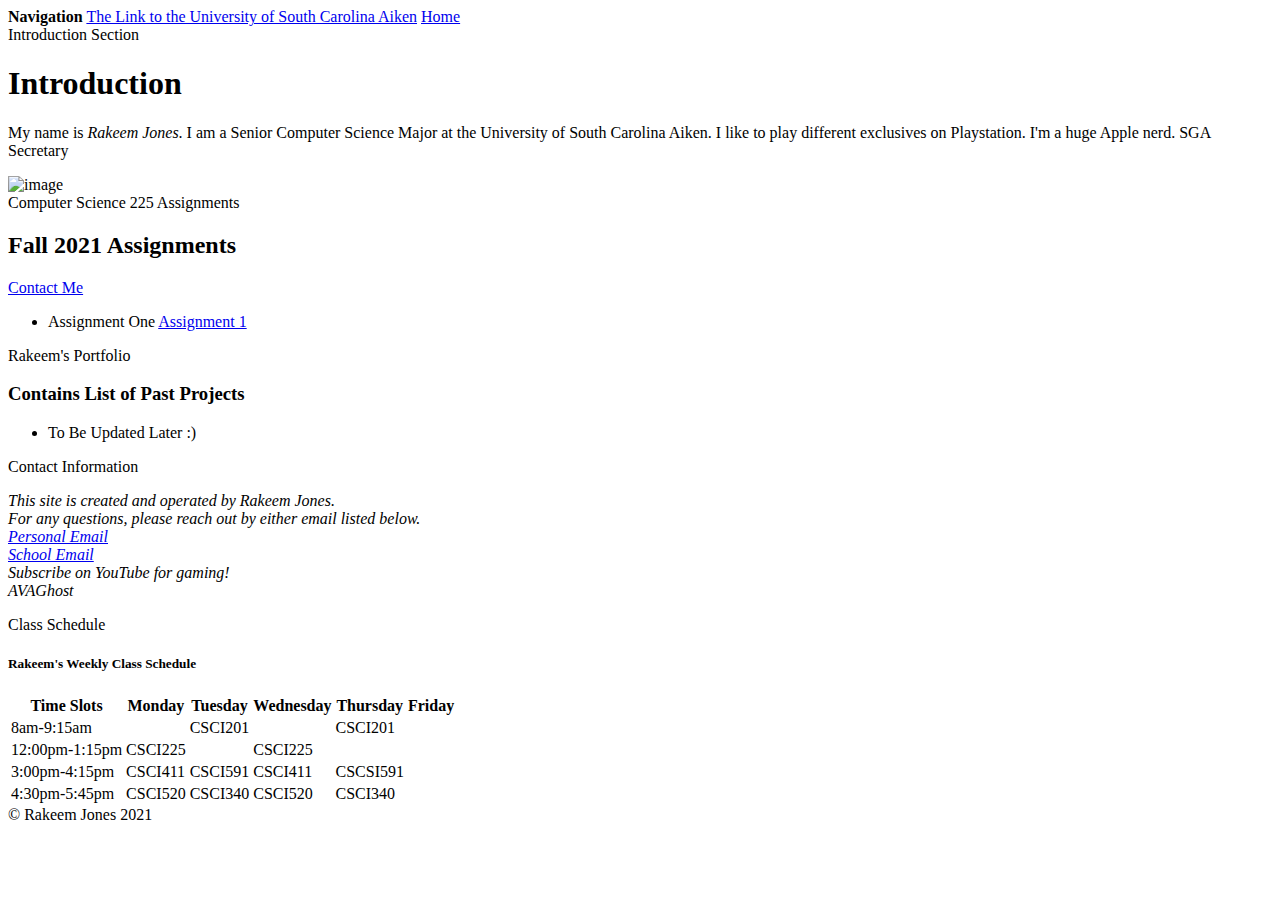
==== index.html @ 6b4f5523 "Assignment 2" ====
<!DOCTYPE html>
<html>

<head>
    <meta charset="UTF-8">
    <title>CSCI225 Homepage of Rakeem Jones</title>
</head>

<body>
    <div class="wrapper">
        <div class="navbar"> <b>Navigation</b>
            <a href="https://www.usca.edu">The Link to the University of South Carolina Aiken</a>
            <a href="index.html">Home</a>

        </div>

        <div class="introduction">Introduction Section
            <h1>Introduction</h1>
            <p>

                My name is <em>Rakeem Jones</em>. I am a Senior Computer Science Major at the University
                of South Carolina Aiken. I like to play different exclusives on Playstation. I'm a huge
                Apple nerd. SGA Secretary
            </p>
            <img src="img/RakeemJones.jpg" alt="image" width="400" height="500">
        </div>

        <div class="assignment">Computer Science 225 Assignments
            <h2>Fall 2021 Assignments</h2>
            <a href="ContactMe.html">Contact Me</a>
            <ul>
                <li>Assignment One
                    <a href="doc/Assignment1.pdf">Assignment 1</a>
                </li>
            </ul>


        </div>

        <div class="portfolio">Rakeem's Portfolio
            <h3>Contains List of Past Projects</h3>
            <ul>
                <li>To Be Updated Later :)</li>
            </ul>

        </div>
        <div class="contact">Contact Information
            <p>
                <address>
                    This site is created and operated by Rakeem Jones. <br>
                    For any questions, please reach out by either email listed below.<br>
                <a href="mailto:jones.rakeem@gmail.com">Personal Email</a><br>
                <a href="mailto:rakeem@usca.edu">School Email</a><br>
                Subscribe on YouTube for gaming!<br>
                AVAGhost<br>
                </address>
            </p>

        </div>
        <div class="schedule">Class Schedule
            <h5><b>Rakeem's Weekly Class Schedule</b></h5>
             <table>
                <tr>
                  <th>Time Slots</th>
                  <th>Monday</th>
                  <th>Tuesday</th>
                  <th>Wednesday</th>
                  <th>Thursday</th>
                  <th>Friday</th>
                </tr>
                <tr>
                  <td>8am-9:15am</td>
                  <td></td>
                  <td>CSCI201</td>
                  <td></td>
                  <td>CSCI201</td>
                  <td></td>
                </tr>
                <tr>
                  <td>12:00pm-1:15pm</td>
                  <td>CSCI225</td>
                  <td></td>
                  <td>CSCI225</td>
                  <td></td>
                  <td></td>
                </tr>
                <tr>
                  <td>3:00pm-4:15pm</td>
                  <td>CSCI411</td>
                  <td>CSCI591</td>
                  <td>CSCI411</td>
                  <td>CSCSI591</td>
                  <td></td>
                </tr>
                <tr>
                  <td>4:30pm-5:45pm</td>
                  <td>CSCI520</td>
                  <td>CSCI340</td>
                  <td>CSCI520</td>
                  <td>CSCI340</td>
                  <td></td>
                </tr>
              </table>
              
        </div>

    </div>
&copy; Rakeem Jones 2021
</body>

</html>
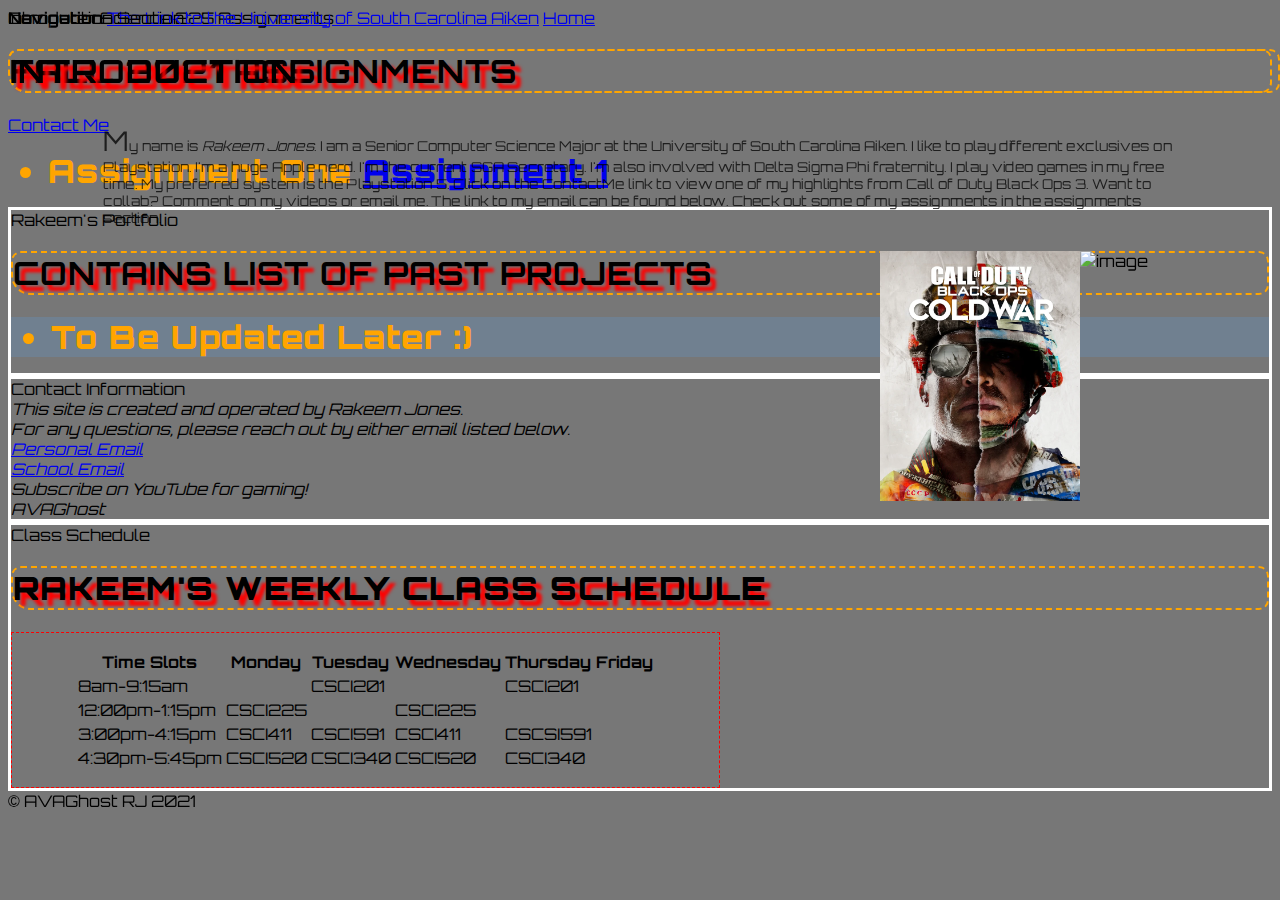
==== commit 4965cc9e: "Assignment 3" ====
--- a/index.html
+++ b/index.html
@@ -3,7 +3,13 @@
 
 <head>
     <meta charset="UTF-8">
+    <link rel="stylesheet" href="css/home.css">
+    <link rel="stylesheet" href="css/main.css">
+    <link rel="preconnect" href="https://fonts.googleapis.com"> 
+<link rel="preconnect" href="https://fonts.gstatic.com" crossorigin> 
+<link href="https://fonts.googleapis.com/css2?family=Orbitron:wght@500&display=swap" rel="stylesheet">
     <title>CSCI225 Homepage of Rakeem Jones</title>
+
 </head>
 
 <body>
@@ -16,17 +22,28 @@
 
         <div class="introduction">Introduction Section
             <h1>Introduction</h1>
+            
             <p>
-
-                My name is <em>Rakeem Jones</em>. I am a Senior Computer Science Major at the University
-                of South Carolina Aiken. I like to play different exclusives on Playstation. I'm a huge
-                Apple nerd. SGA Secretary
+                My name is <em>Rakeem Jones</em>. 
+                I am a Senior Computer Science Major 
+                at the University of South Carolina Aiken. 
+                I like to play different exclusives on Playstation. 
+                I'm a huge Apple nerd. I'm the current SGA Secretary.
+                I'm also involved with Delta Sigma Phi fraternity.    
+                I play video games in my free time. 
+                My preferred system is the Playstation 5. 
+                Click on the ContactMe link to view
+                one of my highlights from Call of Duty Black Ops 3. 
+                Want to collab? Comment on my videos or email me. 
+                The link to my email can be found below. 
+                Check out some of my assignments in the assignments section. 
             </p>
-            <img src="img/RakeemJones.jpg" alt="image" width="400" height="500">
+            <img src="img/RakeemJones.jpg" alt="image" align="right"width="200" height="250">
+            <img src="img/ColdWar.webp" alt="image" align="right"width="200" height="250">
         </div>
 
         <div class="assignment">Computer Science 225 Assignments
-            <h2>Fall 2021 Assignments</h2>
+            <h1>Fall 2021 Assignments</h1>
             <a href="ContactMe.html">Contact Me</a>
             <ul>
                 <li>Assignment One
@@ -38,14 +55,13 @@
         </div>
 
         <div class="portfolio">Rakeem's Portfolio
-            <h3>Contains List of Past Projects</h3>
+            <h1>Contains List of Past Projects</h1>
             <ul>
                 <li>To Be Updated Later :)</li>
             </ul>
 
         </div>
         <div class="contact">Contact Information
-            <p>
                 <address>
                     This site is created and operated by Rakeem Jones. <br>
                     For any questions, please reach out by either email listed below.<br>
@@ -53,12 +69,11 @@
                 <a href="mailto:rakeem@usca.edu">School Email</a><br>
                 Subscribe on YouTube for gaming!<br>
                 AVAGhost<br>
-                </address>
-            </p>
+                </address>     
 
         </div>
         <div class="schedule">Class Schedule
-            <h5><b>Rakeem's Weekly Class Schedule</b></h5>
+            <h1><b>Rakeem's Weekly Class Schedule</b></h1>
              <table>
                 <tr>
                   <th>Time Slots</th>
@@ -103,9 +118,11 @@
               </table>
               
         </div>
+        <div class="footer">
+            &copy; AVAGhost RJ 2021
+        </div>
+    </div>
 
-    </div>
-&copy; Rakeem Jones 2021
 </body>
 
 </html>--- a/css/home.css
+++ b/css/home.css
@@ -0,0 +1,57 @@
+div.introduction{
+    position: fixed;
+    grid-column: 3/5;
+    grid-row: 2/3;
+}
+div.navbar{
+    position: fixed;
+    grid-column:1/5;
+    grid-row:1/2;
+}
+div.footer{
+    position: fixed;
+    grid-column:1/5;
+    grid-row:4/5;
+}
+div.assignments{
+    position: absolute;
+}
+div.portfolio{
+    border: 3px solid #fff
+}
+div.contact{
+    border: 3px solid #fff
+}
+div.schedule{
+    border: 3px solid #fff
+}
+li{
+    border: 3px orangered;
+    border-radius: 50px 40px 30px 20px;
+}
+h1{
+    border: 2px dashed orange;
+    border-radius: 10px 10px 10px 20px;
+}
+p::first-letter{
+    font-size: 200%
+}
+p:nth-child(1){
+    box-shadow: 10px -20px 10px gray;
+}
+ul:nth-child(2n){
+    background-color: slategrey;
+}
+h1:hover{
+    transform:rotate(45deg);
+}
+h1 +p{
+    transform: scale(0.85);
+    opacity: 75%;
+}
+table{
+    border: 1px dashed red;
+    padding: 1em 5%;
+    vertical-align: middle;
+    empty-cells: show;
+}--- a/css/main.css
+++ b/css/main.css
@@ -0,0 +1,27 @@
+body{
+    font-family: 'Orbitron', sans-serif;
+}
+p{
+    font-size: 1.0em;
+    line-height: normal;
+    text-align: left;
+}
+li{
+    color: orange;
+    font-weight:900; font-size: 2em;letter-spacing: 1px;
+}
+h1{
+    text-transform: uppercase; letter-spacing: 1px;
+    text-shadow:0.2em 0.2em 0.1em red;
+}
+link{
+    text-decoration: none;
+    font-style: italic;
+}
+link.hover{
+    font-style:initial
+}
+body{
+    background-image: url('img/galaxy.jpg');
+    background-color: rgb(119, 119, 119);
+}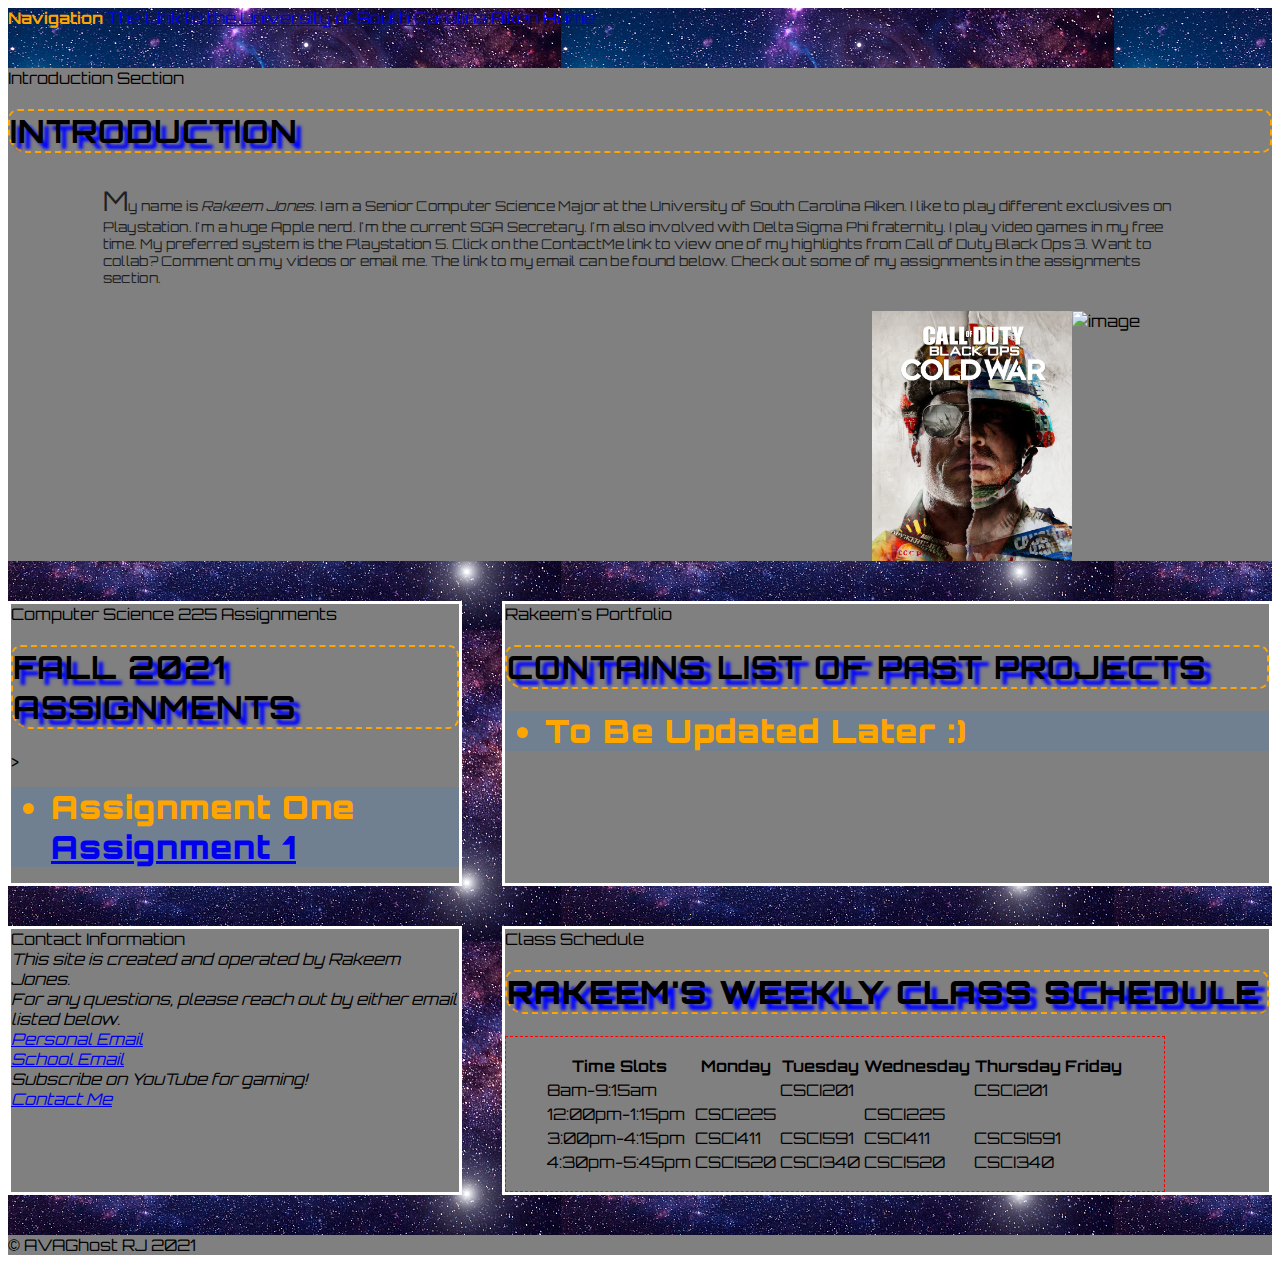
==== commit f40be334: "Assignment 3" ====
--- a/index.html
+++ b/index.html
@@ -2,22 +2,66 @@
 <html>
 
 <head>
+    <title>CSCI225 Homepage of Rakeem Jones</title>
     <meta charset="UTF-8">
     <link rel="stylesheet" href="css/home.css">
     <link rel="stylesheet" href="css/main.css">
     <link rel="preconnect" href="https://fonts.googleapis.com"> 
 <link rel="preconnect" href="https://fonts.gstatic.com" crossorigin> 
 <link href="https://fonts.googleapis.com/css2?family=Orbitron:wght@500&display=swap" rel="stylesheet">
-    <title>CSCI225 Homepage of Rakeem Jones</title>
-
+    <style>
+        
+   .wrapper {
+       background-image: url(img/galaxy.jpg);
+       display: grid;
+        grid-auto-columns: auto;
+        grid-gap: 40px;
+        grid-auto-rows: auto;
+   }
+   .navbar{
+       grid-column: 1/6;
+       grid-row:1/2;
+   }
+   .introduction{
+       background-color: gray;
+       grid-column: 1/6;
+       grid-row:2/3;
+   }
+   .assignment{
+       background-color: gray;
+       grid-column: 1/3;
+       grid-row:3/4;
+   }
+   .portfolio{
+       background-color: gray;
+       grid-column:3/6;
+       grid-row:3/4;
+   }
+   .contact{
+       background-color: gray;
+       grid-column: 1/3;
+       grid-row:4/5;
+   }
+   .schedule{
+       background-color: gray;
+       grid-column:3/6;
+       grid-row:4/5;
+   }
+   .footer{
+       background-color: gray;
+       grid-column:1/6;
+       grid-row:5/6;
+   }
+   </style>
 </head>
 
 <body>
-    <div class="wrapper">
+    <div class="wrapper"> 
+        
         <div class="navbar"> <b>Navigation</b>
             <a href="https://www.usca.edu">The Link to the University of South Carolina Aiken</a>
             <a href="index.html">Home</a>
-
+   
         </div>
 
         <div class="introduction">Introduction Section
@@ -44,7 +88,7 @@
 
         <div class="assignment">Computer Science 225 Assignments
             <h1>Fall 2021 Assignments</h1>
-            <a href="ContactMe.html">Contact Me</a>
+           >
             <ul>
                 <li>Assignment One
                     <a href="doc/Assignment1.pdf">Assignment 1</a>
@@ -67,7 +111,8 @@
                     For any questions, please reach out by either email listed below.<br>
                 <a href="mailto:jones.rakeem@gmail.com">Personal Email</a><br>
                 <a href="mailto:rakeem@usca.edu">School Email</a><br>
-                Subscribe on YouTube for gaming!<br>
+                Subscribe on YouTube for gaming!<br> 
+                <a href="ContactMe.html">Contact Me</a
                 AVAGhost<br>
                 </address>     
 
--- a/css/home.css
+++ b/css/home.css
@@ -1,20 +1,5 @@
-div.introduction{
-    position: fixed;
-    grid-column: 3/5;
-    grid-row: 2/3;
-}
 div.navbar{
-    position: fixed;
-    grid-column:1/5;
-    grid-row:1/2;
-}
-div.footer{
-    position: fixed;
-    grid-column:1/5;
-    grid-row:4/5;
-}
-div.assignments{
-    position: absolute;
+    color:orange;
 }
 div.portfolio{
     border: 3px solid #fff
@@ -23,6 +8,9 @@
     border: 3px solid #fff
 }
 div.schedule{
+    border: 3px solid #fff
+}
+div.assignment{
     border: 3px solid #fff
 }
 li{
--- a/css/main.css
+++ b/css/main.css
@@ -12,7 +12,7 @@
 }
 h1{
     text-transform: uppercase; letter-spacing: 1px;
-    text-shadow:0.2em 0.2em 0.1em red;
+    text-shadow:0.2em 0.2em 0.1em rgb(0, 4, 255);
 }
 link{
     text-decoration: none;
@@ -21,7 +21,3 @@
 link.hover{
     font-style:initial
 }
-body{
-    background-image: url('img/galaxy.jpg');
-    background-color: rgb(119, 119, 119);
-}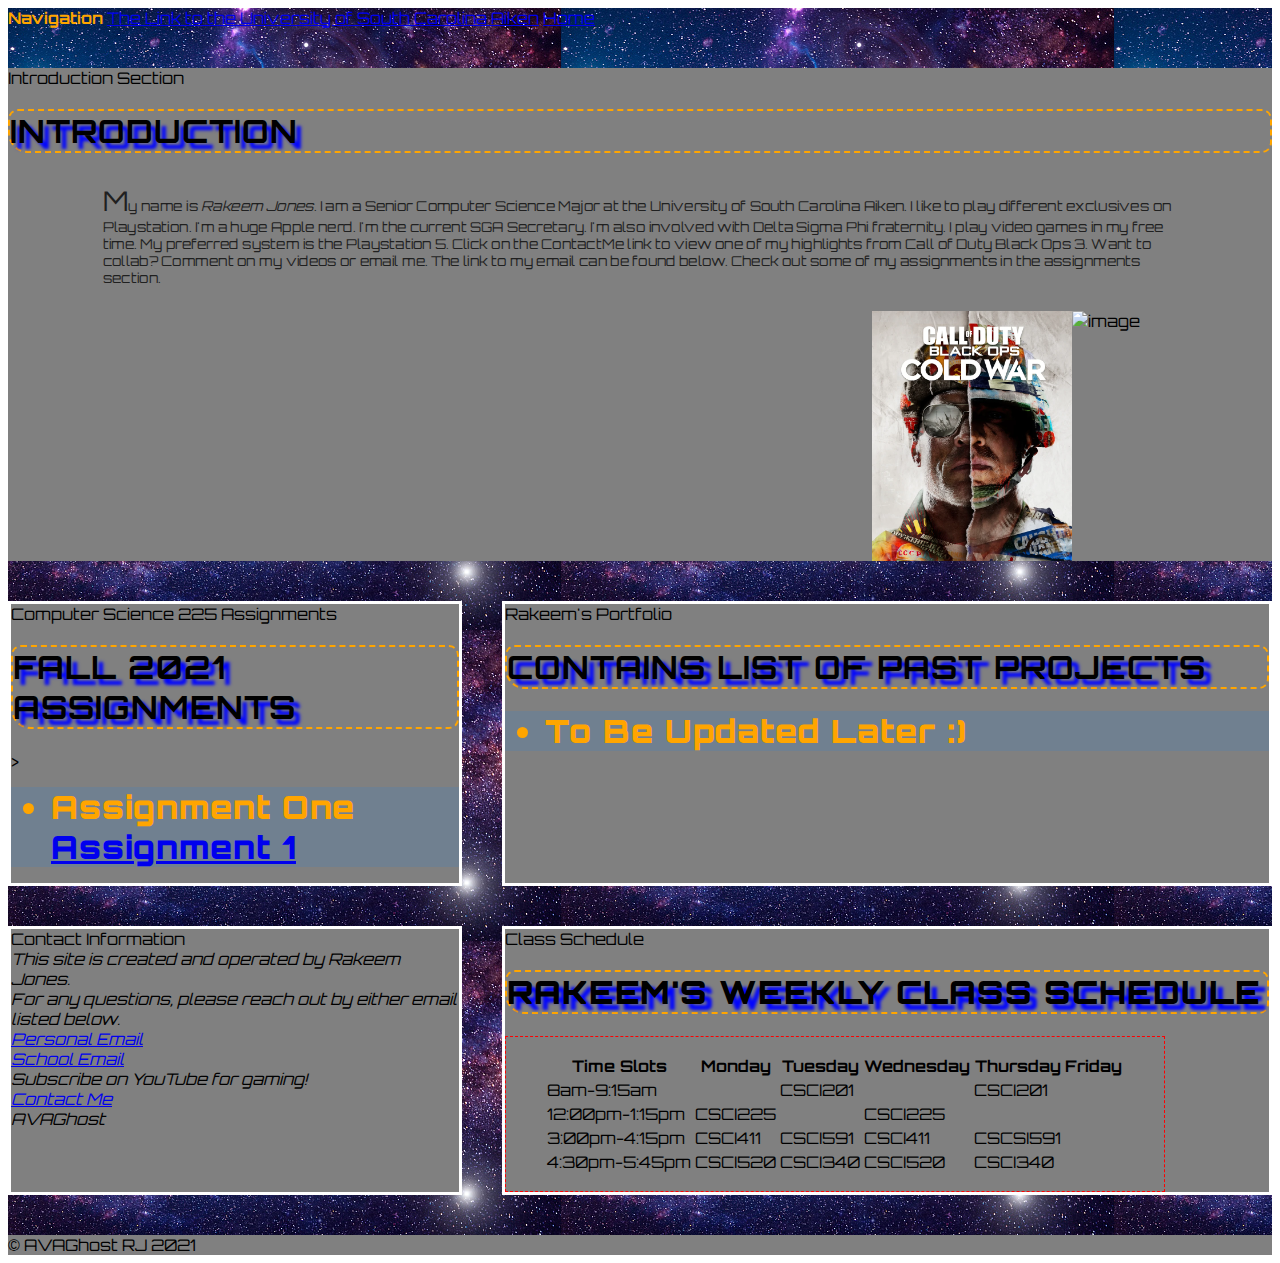
==== commit bde1df84: "Assignment 3" ====
--- a/index.html
+++ b/index.html
@@ -82,8 +82,8 @@
                 The link to my email can be found below. 
                 Check out some of my assignments in the assignments section. 
             </p>
-            <img src="img/RakeemJones.jpg" alt="image" align="right"width="200" height="250">
-            <img src="img/ColdWar.webp" alt="image" align="right"width="200" height="250">
+            <img src="img/RakeemJones.jpg" alt="image" style="float: right" width="200" height="250">
+            <img src="img/ColdWar.webp" alt="image" style="float: right" width="200" height="250">
         </div>
 
         <div class="assignment">Computer Science 225 Assignments
@@ -112,8 +112,8 @@
                 <a href="mailto:jones.rakeem@gmail.com">Personal Email</a><br>
                 <a href="mailto:rakeem@usca.edu">School Email</a><br>
                 Subscribe on YouTube for gaming!<br> 
-                <a href="ContactMe.html">Contact Me</a
-                AVAGhost<br>
+                <a href="ContactMe.html">Contact Me</a>
+                <br>AVAGhost</br>
                 </address>     
 
         </div>
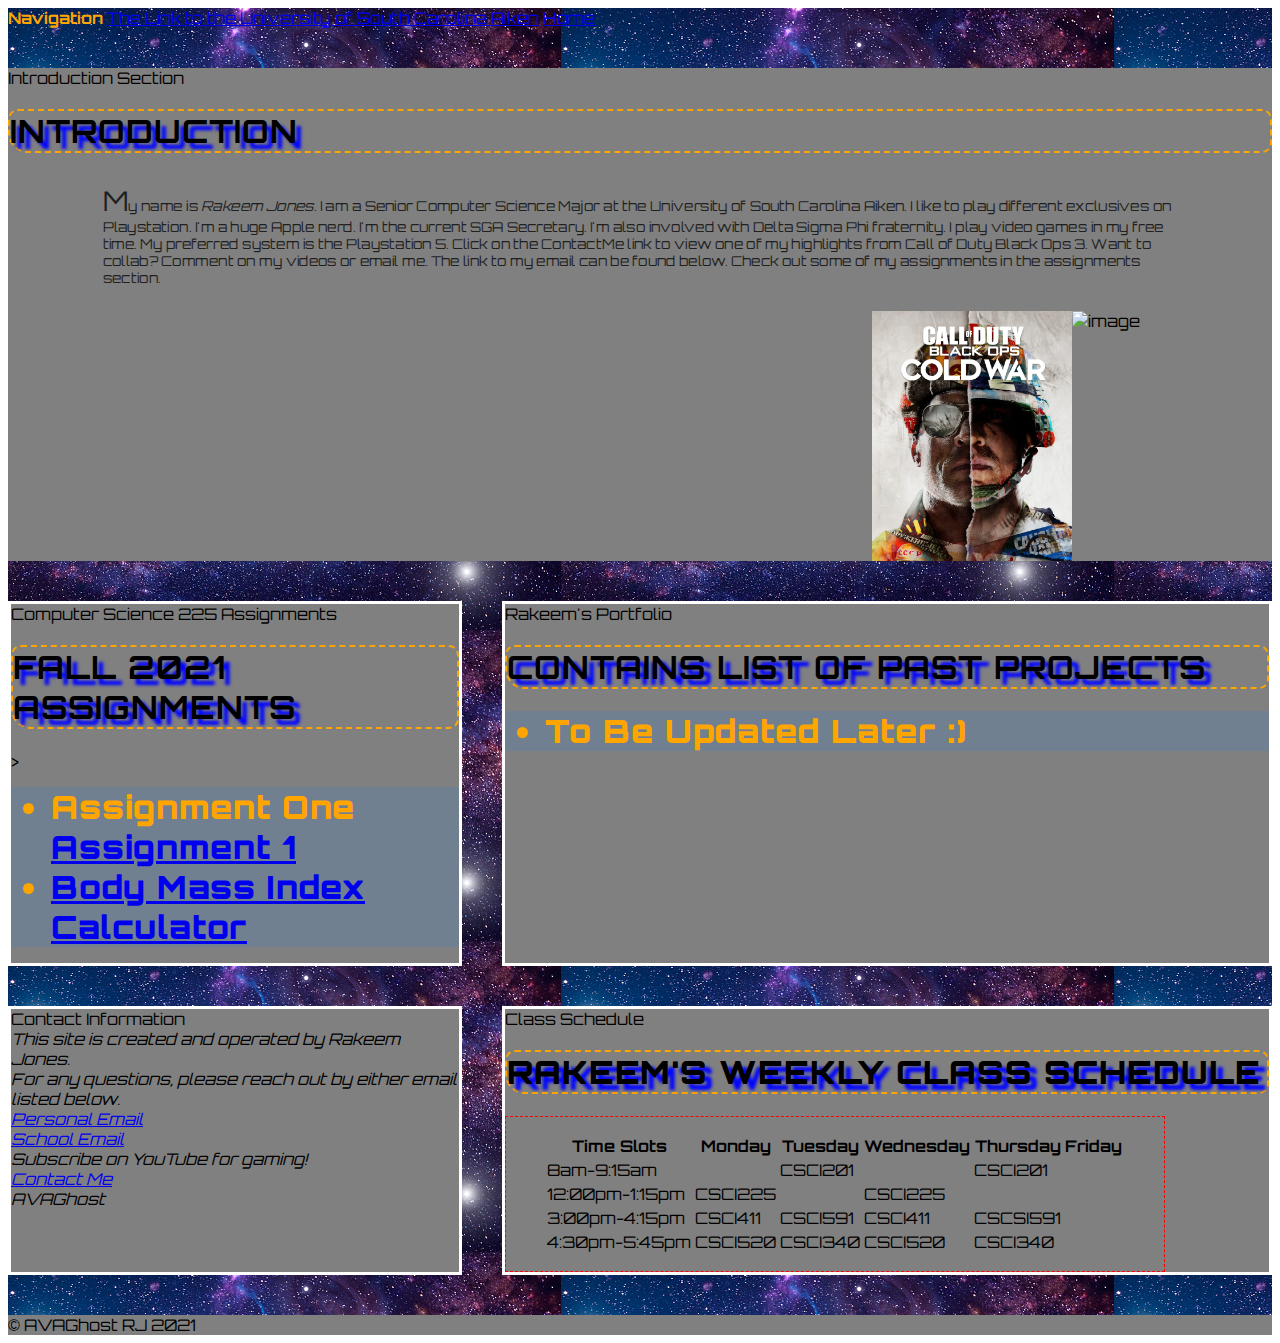
==== commit d3620bf3: "Assignment 5" ====
--- a/index.html
+++ b/index.html
@@ -93,6 +93,9 @@
                 <li>Assignment One
                     <a href="doc/Assignment1.pdf">Assignment 1</a>
                 </li>
+                <li>
+                    <a href="bmi.html">Body Mass Index Calculator</a>
+                </li>
             </ul>
 
 
@@ -113,7 +116,7 @@
                 <a href="mailto:rakeem@usca.edu">School Email</a><br>
                 Subscribe on YouTube for gaming!<br> 
                 <a href="ContactMe.html">Contact Me</a>
-                <br>AVAGhost</br>
+                <br>AVAGhost
                 </address>     
 
         </div>
--- a/css/home.css
+++ b/css/home.css
@@ -12,6 +12,13 @@
 }
 div.assignment{
     border: 3px solid #fff
+}
+div.video{
+    border-radius: 15px 50px 30px 5px;
+    background:orange;
+    padding: 20px; 
+    width: 200px;
+    height: 150px;
 }
 li{
     border: 3px orangered;
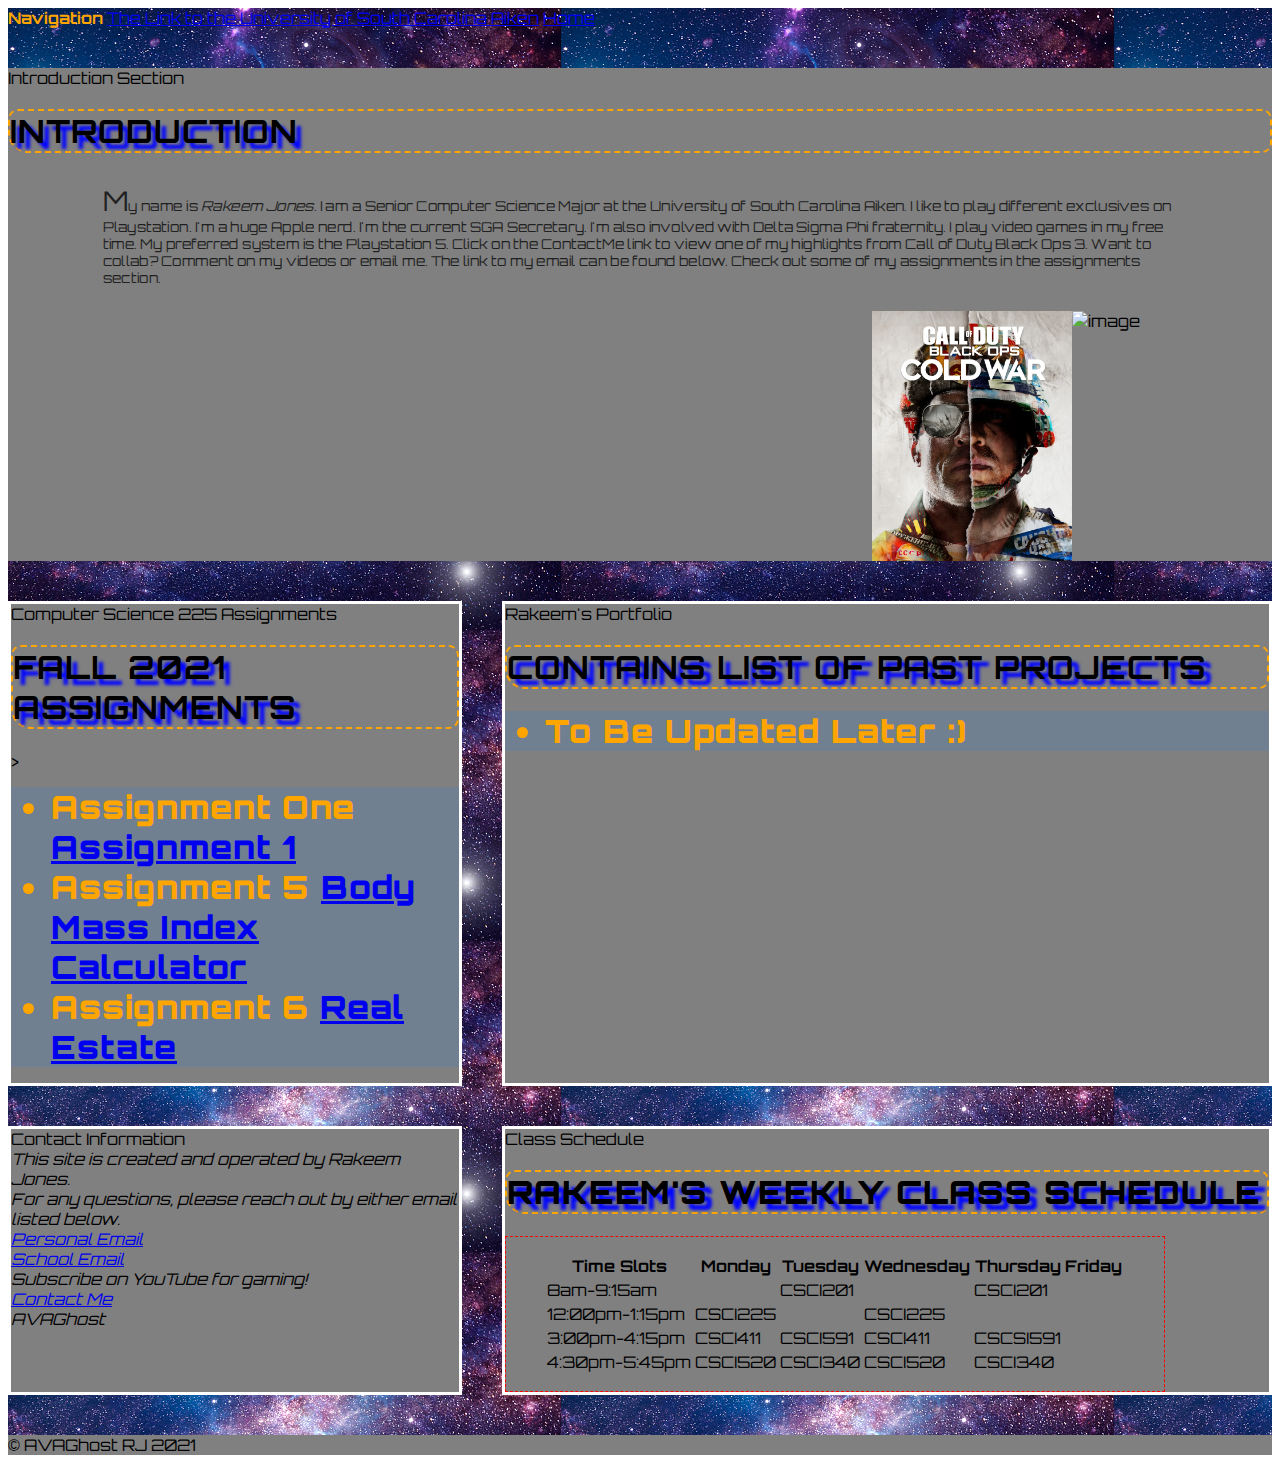
==== commit b68a1bde: "Assignment 6" ====
--- a/index.html
+++ b/index.html
@@ -93,8 +93,11 @@
                 <li>Assignment One
                     <a href="doc/Assignment1.pdf">Assignment 1</a>
                 </li>
-                <li>
+                <li>Assignment 5
                     <a href="bmi.html">Body Mass Index Calculator</a>
+                </li>
+                <li>Assignment 6
+                    <a href="realestate.html">Real Estate</a>
                 </li>
             </ul>
 
